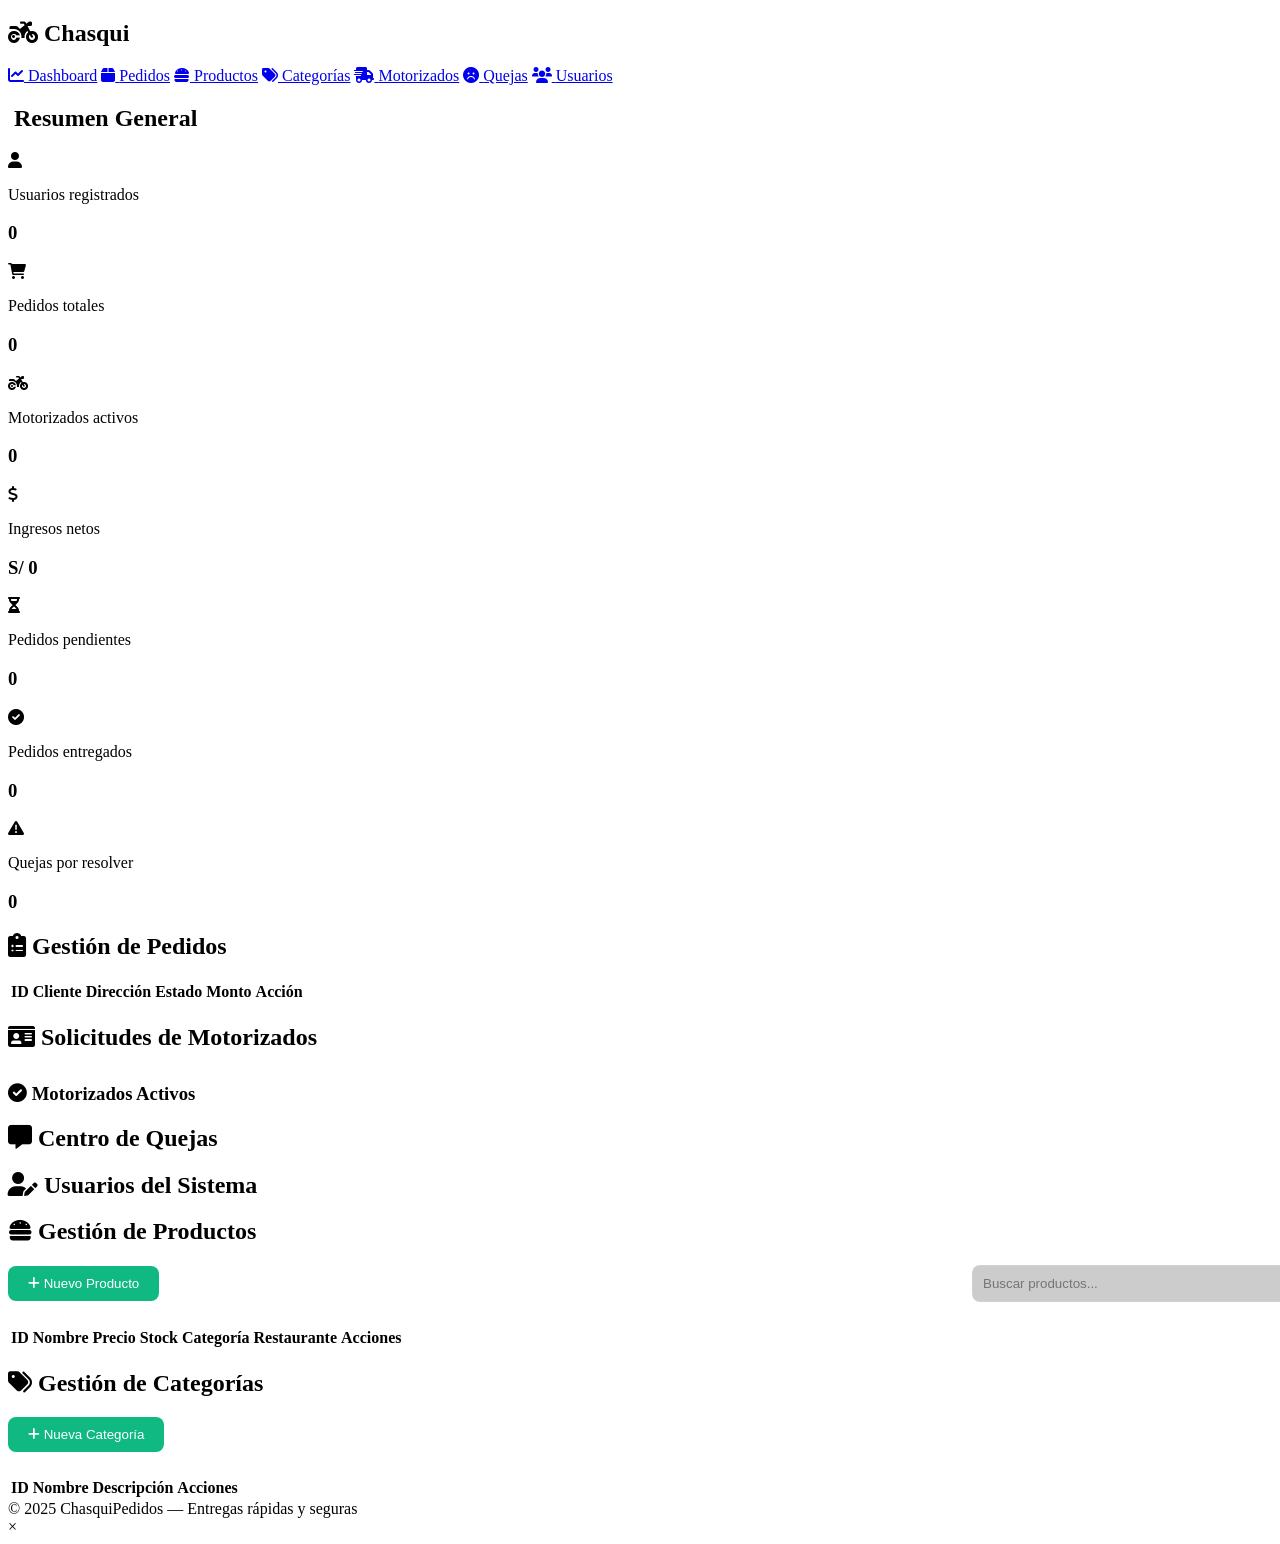
==== avance2final/app/src/main/resources/templates/admin.html @ f3abd0d1 "Initial commit" ====
<!DOCTYPE html>
<html lang="es" xmlns:th="http://www.thymeleaf.org">
<head>
    <meta charset="UTF-8">
    <meta name="viewport" content="width=device-width, initial-scale=1.0">
    <title>ChasquiPedidos | Panel Administrativo</title>
    
    <link href="https://fonts.googleapis.com/css2?family=Inter:opsz,wght@14..32,300;400;500;600;700&display=swap" rel="stylesheet">
    <link rel="stylesheet" href="https://cdnjs.cloudflare.com/ajax/libs/font-awesome/6.0.0-beta3/css/all.min.css">
    <link rel="stylesheet" th:href="@{/css/admin.css}">
</head>
<body>

<div class="admin-container">
    <aside class="sidebar">
        <h2><a th:href="@{/}" style="color: inherit; text-decoration: none;"><i class="fas fa-motorcycle"></i> <span>Chasqui</span></a></h2>
        <nav>
            <a href="#" onclick="showSection('dashboard')"><i class="fas fa-chart-line"></i> <span>Dashboard</span></a>
            <a href="#" onclick="showSection('pedidos')"><i class="fas fa-box"></i> <span>Pedidos</span></a>
            <a href="#" onclick="showSection('productos')"><i class="fas fa-hamburger"></i> <span>Productos</span></a>
            <a href="#" onclick="showSection('categorias')"><i class="fas fa-tags"></i> <span>Categorías</span></a>
            <a href="#" onclick="showSection('motorizados')"><i class="fas fa-truck-fast"></i> <span>Motorizados</span></a>
            <a href="#" onclick="showSection('quejas')"><i class="fas fa-frown"></i> <span>Quejas</span></a>
            <a href="#" onclick="showSection('usuarios')"><i class="fas fa-users"></i> <span>Usuarios</span></a>
        </nav>
    </aside>

    <main class="content">

        <section id="dashboard" class="section active">
            <h2><i class="fas fa-chart-simple"></i> Resumen General</h2>
            <div class="cards">
                <div class="card">
                    <div class="card-icon"><i class="fas fa-user"></i></div>
                    <div class="card-info">
                        <p>Usuarios registrados</p>
                        <h3 id="totalUsuarios">0</h3>
                    </div>
                </div>
                <div class="card">
                    <div class="card-icon"><i class="fas fa-shopping-cart"></i></div>
                    <div class="card-info">
                        <p>Pedidos totales</p>
                        <h3 id="totalPedidos">0</h3>
                    </div>
                </div>
                <div class="card">
                    <div class="card-icon"><i class="fas fa-motorcycle"></i></div>
                    <div class="card-info">
                        <p>Motorizados activos</p>
                        <h3 id="totalMotorizados">0</h3>
                    </div>
                </div>
                <div class="card">
                    <div class="card-icon"><i class="fas fa-dollar-sign"></i></div>
                    <div class="card-info">
                        <p>Ingresos netos</p>
                        <h3 id="totalIngresos">S/ 0</h3>
                    </div>
                </div>
            </div>
            <div class="cards secondary">
                <div class="card">
                    <div class="card-icon"><i class="fas fa-hourglass-half"></i></div>
                    <div class="card-info">
                        <p>Pedidos pendientes</p>
                        <h3 id="pendientesCount">0</h3>
                    </div>
                </div>
                <div class="card">
                    <div class="card-icon"><i class="fas fa-check-circle"></i></div>
                    <div class="card-info">
                        <p>Pedidos entregados</p>
                        <h3 id="entregadosCount">0</h3>
                    </div>
                </div>
                <div class="card">
                    <div class="card-icon"><i class="fas fa-exclamation-triangle"></i></div>
                    <div class="card-info">
                        <p>Quejas por resolver</p>
                        <h3 id="quejasPendientes">0</h3>
                    </div>
                </div>
            </div>
        </section>

        <section id="pedidos" class="section">
            <h2><i class="fas fa-clipboard-list"></i> Gestión de Pedidos</h2>
            <div class="table-wrapper">
                <table>
                    <thead>
                        <tr>
                            <th>ID</th>
                            <th>Cliente</th>
                            <th>Dirección</th>
                            <th>Estado</th>
                            <th>Monto</th>
                            <th>Acción</th>
                        </tr>
                    </thead>
                    <tbody id="tablaPedidos"></tbody>
                </table>
            </div>
        </section>

        <section id="motorizados" class="section">
            <h2><i class="fas fa-id-card"></i> Solicitudes de Motorizados</h2>
            <div id="listaMotorizados" class="motorizados-grid"></div>
            <div style="margin-top: 2rem;">
                <h3><i class="fas fa-check-circle"></i> Motorizados Activos</h3>
                <div id="activosList" class="motorizados-grid"></div>
            </div>
        </section>

        <section id="quejas" class="section">
            <h2><i class="fas fa-message"></i> Centro de Quejas</h2>
            <div id="quejasContainer"></div>
        </section>

        <section id="usuarios" class="section">
            <h2><i class="fas fa-user-pen"></i> Usuarios del Sistema</h2>
            <div id="usuariosLista" class="usuarios-grid"></div>
        </section>

        <section id="productos" class="section">
            <h2><i class="fas fa-hamburger"></i> Gestión de Productos</h2>
            <div style="display: flex; justify-content: space-between; align-items: center; margin-bottom: 1.5rem; gap: 15px; flex-wrap: wrap;">
                <button onclick="nuevoProducto()" style="background: #10b981; border: none; padding: 10px 20px; border-radius: 8px; color: white; cursor: pointer; font-weight: 500;">
                    <i class="fas fa-plus"></i> Nuevo Producto
                </button>
                <div style="max-width: 300px; flex: 1;">
                    <input type="text" id="buscarAdminProductos" placeholder="Buscar productos..." oninput="filtrarProductosAdmin()" style="width: 100%; padding: 10px; border-radius: 8px; border: 1px solid rgba(255,255,255,0.1); background: rgba(0,0,0,0.2); color: white;">
                </div>
            </div>
            <div class="table-wrapper">
                <table>
                    <thead>
                        <tr>
                            <th>ID</th>
                            <th>Nombre</th>
                            <th>Precio</th>
                            <th>Stock</th>
                            <th>Categoría</th>
                            <th>Restaurante</th>
                            <th>Acciones</th>
                        </tr>
                    </thead>
                    <tbody id="tablaProductos"></tbody>
                </table>
            </div>
        </section>

        <section id="categorias" class="section">
            <h2><i class="fas fa-tags"></i> Gestión de Categorías</h2>
            <div style="margin-bottom: 1.5rem;">
                <button onclick="nuevaCategoria()" style="background: #10b981; border: none; padding: 10px 20px; border-radius: 8px; color: white; cursor: pointer; font-weight: 500;">
                    <i class="fas fa-plus"></i> Nueva Categoría
                </button>
            </div>
            <div class="table-wrapper">
                <table>
                    <thead>
                        <tr>
                            <th>ID</th>
                            <th>Nombre</th>
                            <th>Descripción</th>
                            <th>Acciones</th>
                        </tr>
                    </thead>
                    <tbody id="tablaCategorias"></tbody>
                </table>
            </div>
        </section>
        
        <footer>© 2025 ChasquiPedidos — Entregas rápidas y seguras</footer>
    </main>
</div>

<div id="modal" class="modal hidden">
    <div class="modal-content">
        <span class="close-modal" onclick="closeModal()">&times;</span>
        <div id="modalBody"></div>
    </div>
</div>

<script th:src="@{/js/admin.js}"></script>
</body>
</html>
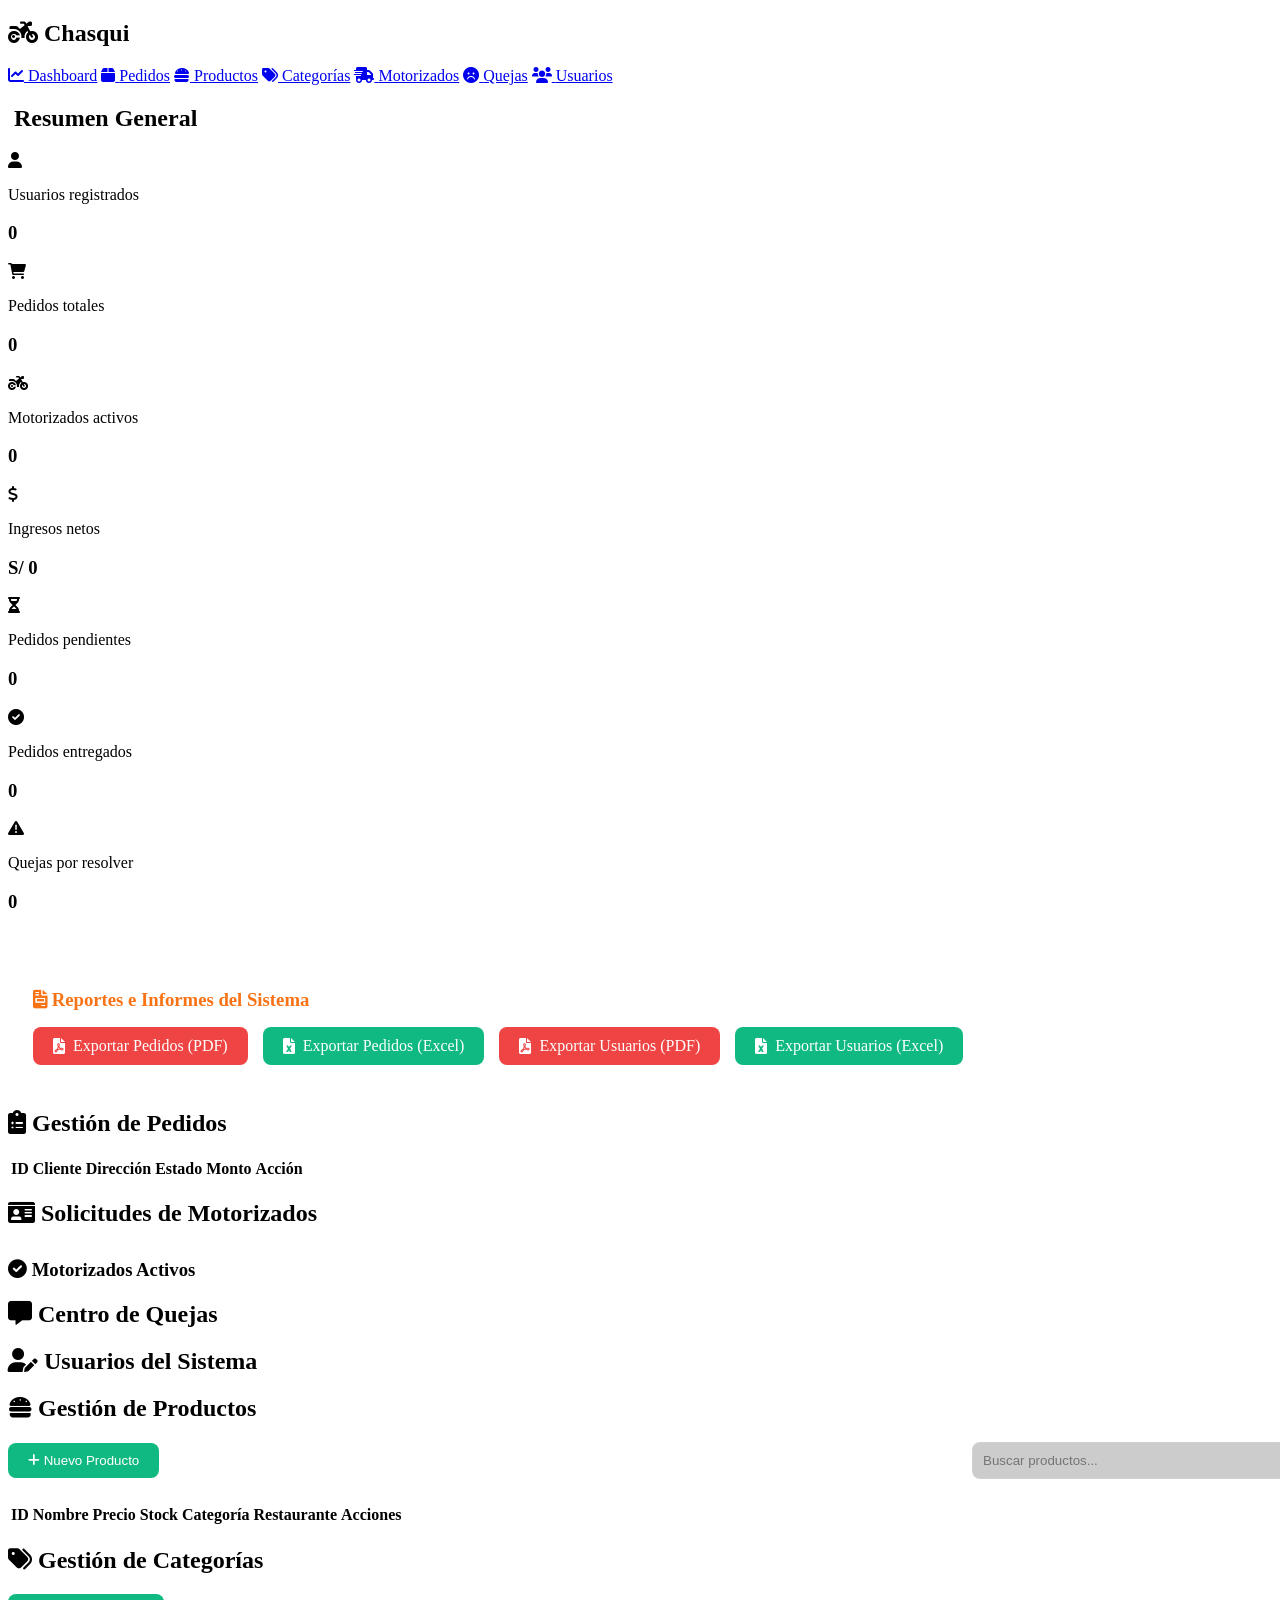
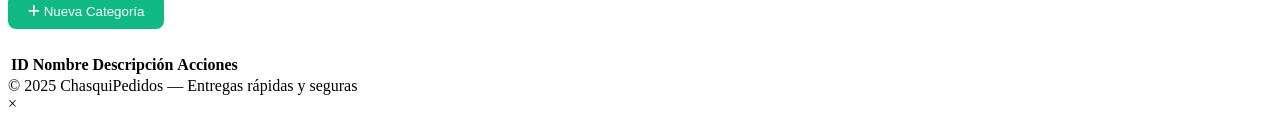
==== commit ba2356fb: "go" ====
--- a/avance2final/app/src/main/resources/templates/admin.html
+++ b/avance2final/app/src/main/resources/templates/admin.html
@@ -80,6 +80,25 @@
                         <p>Quejas por resolver</p>
                         <h3 id="quejasPendientes">0</h3>
                     </div>
+                </div>
+            </div>
+            
+            <!-- Sección de Reportes y Descargas -->
+            <div class="report-section" style="margin-top: 2rem; background: rgba(255, 255, 255, 0.05); padding: 1.5rem; border-radius: 12px; border: 1px solid rgba(255,255,255,0.1);">
+                <h3 style="margin-bottom: 1rem; color: #f97316;"><i class="fas fa-file-invoice"></i> Reportes e Informes del Sistema</h3>
+                <div style="display: flex; gap: 15px; flex-wrap: wrap;">
+                    <a th:href="@{/admin/reportes/pedidos/pdf}" class="btn" style="background: #ef4444; border: none; padding: 10px 20px; border-radius: 8px; color: white; text-decoration: none; font-weight: 500; display: inline-flex; align-items: center; gap: 8px; cursor: pointer;">
+                        <i class="fas fa-file-pdf"></i> Exportar Pedidos (PDF)
+                    </a>
+                    <a th:href="@{/admin/reportes/pedidos/excel}" class="btn" style="background: #10b981; border: none; padding: 10px 20px; border-radius: 8px; color: white; text-decoration: none; font-weight: 500; display: inline-flex; align-items: center; gap: 8px; cursor: pointer;">
+                        <i class="fas fa-file-excel"></i> Exportar Pedidos (Excel)
+                    </a>
+                    <a th:href="@{/admin/reportes/usuarios/pdf}" class="btn" style="background: #ef4444; border: none; padding: 10px 20px; border-radius: 8px; color: white; text-decoration: none; font-weight: 500; display: inline-flex; align-items: center; gap: 8px; cursor: pointer;">
+                        <i class="fas fa-file-pdf"></i> Exportar Usuarios (PDF)
+                    </a>
+                    <a th:href="@{/admin/reportes/usuarios/excel}" class="btn" style="background: #10b981; border: none; padding: 10px 20px; border-radius: 8px; color: white; text-decoration: none; font-weight: 500; display: inline-flex; align-items: center; gap: 8px; cursor: pointer;">
+                        <i class="fas fa-file-excel"></i> Exportar Usuarios (Excel)
+                    </a>
                 </div>
             </div>
         </section>
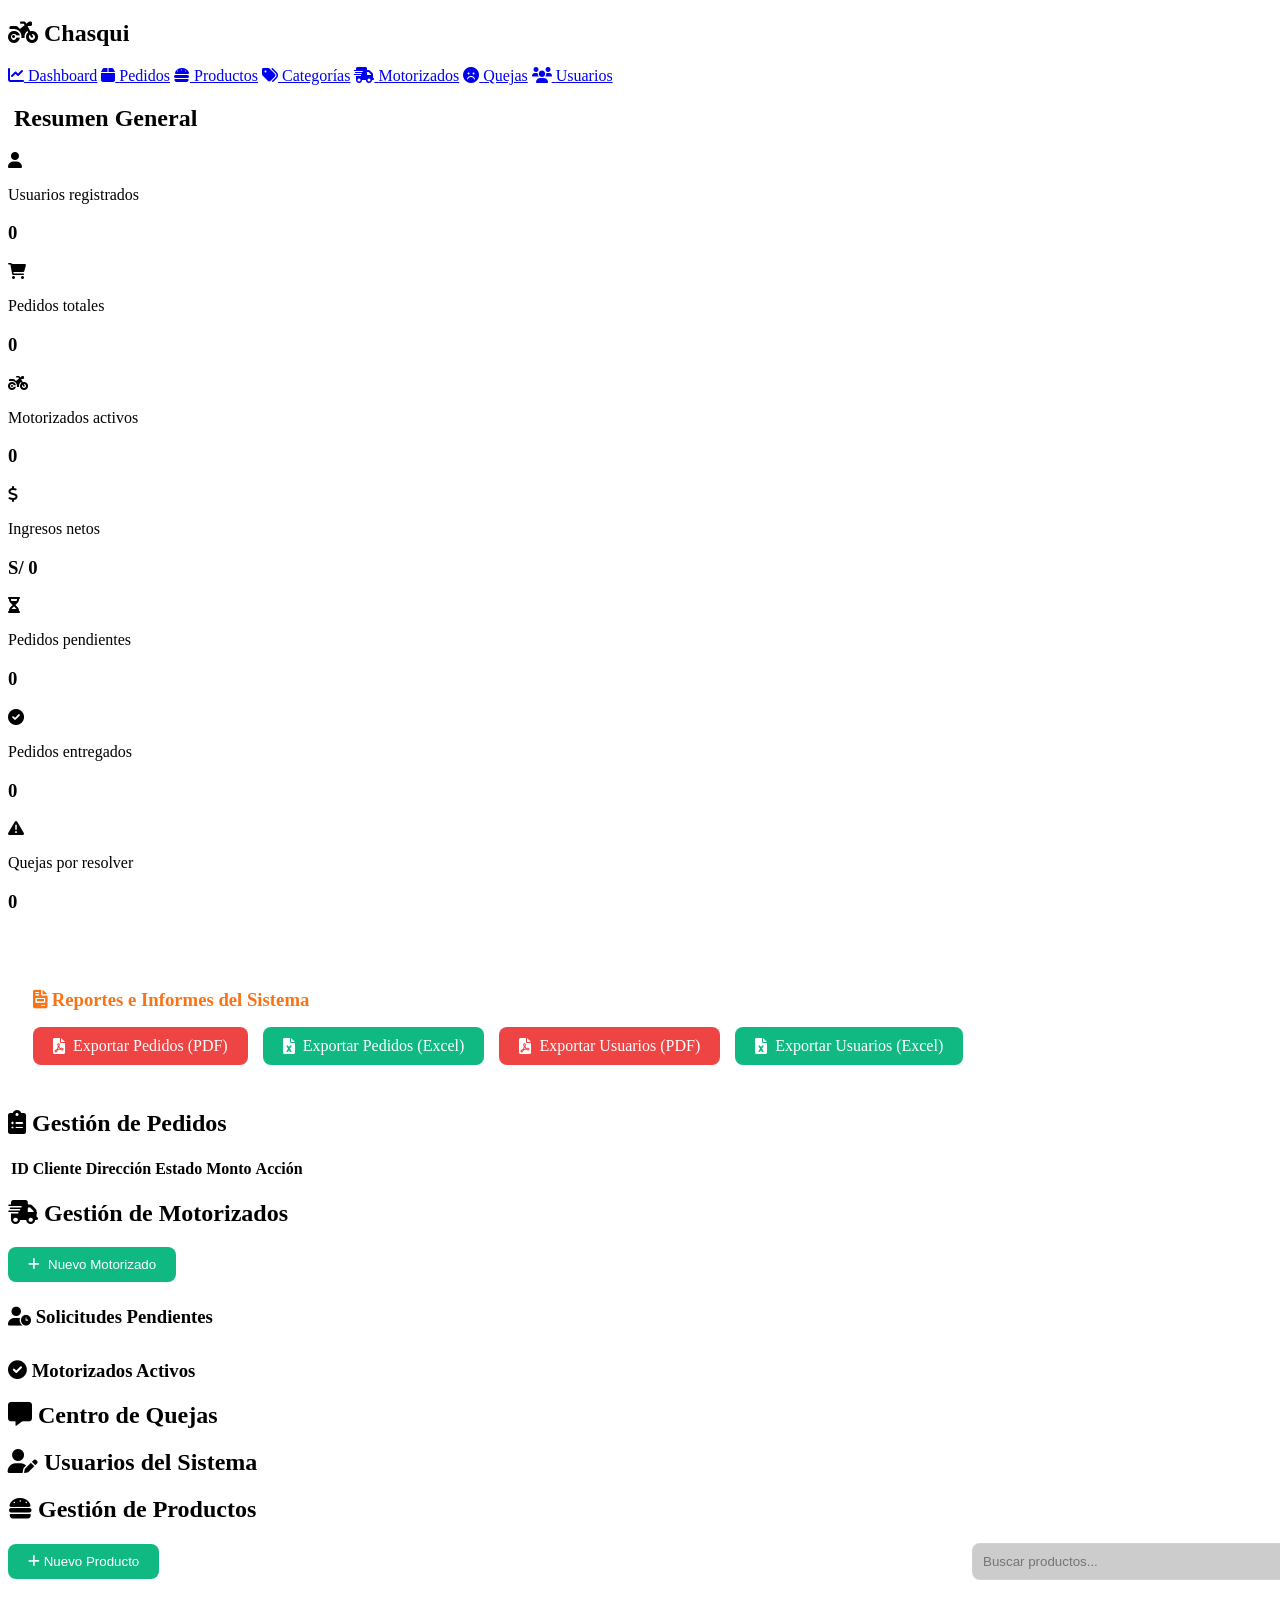
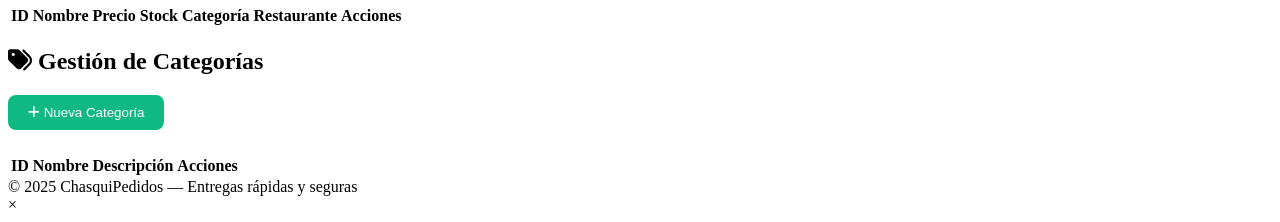
==== commit 56062c24: "ultima modi" ====
--- a/avance2final/app/src/main/resources/templates/admin.html
+++ b/avance2final/app/src/main/resources/templates/admin.html
@@ -123,8 +123,16 @@
         </section>
 
         <section id="motorizados" class="section">
-            <h2><i class="fas fa-id-card"></i> Solicitudes de Motorizados</h2>
-            <div id="listaMotorizados" class="motorizados-grid"></div>
+            <h2><i class="fas fa-truck-fast"></i> Gestión de Motorizados</h2>
+            <div style="margin-bottom: 1.5rem;">
+                <button onclick="nuevoMotorizado()" style="background: #10b981; border: none; padding: 10px 20px; border-radius: 8px; color: white; cursor: pointer; font-weight: 500; display: inline-flex; align-items: center; gap: 8px;">
+                    <i class="fas fa-plus"></i> Nuevo Motorizado
+                </button>
+            </div>
+            <div>
+                <h3><i class="fas fa-user-clock"></i> Solicitudes Pendientes</h3>
+                <div id="listaMotorizados" class="motorizados-grid"></div>
+            </div>
             <div style="margin-top: 2rem;">
                 <h3><i class="fas fa-check-circle"></i> Motorizados Activos</h3>
                 <div id="activosList" class="motorizados-grid"></div>
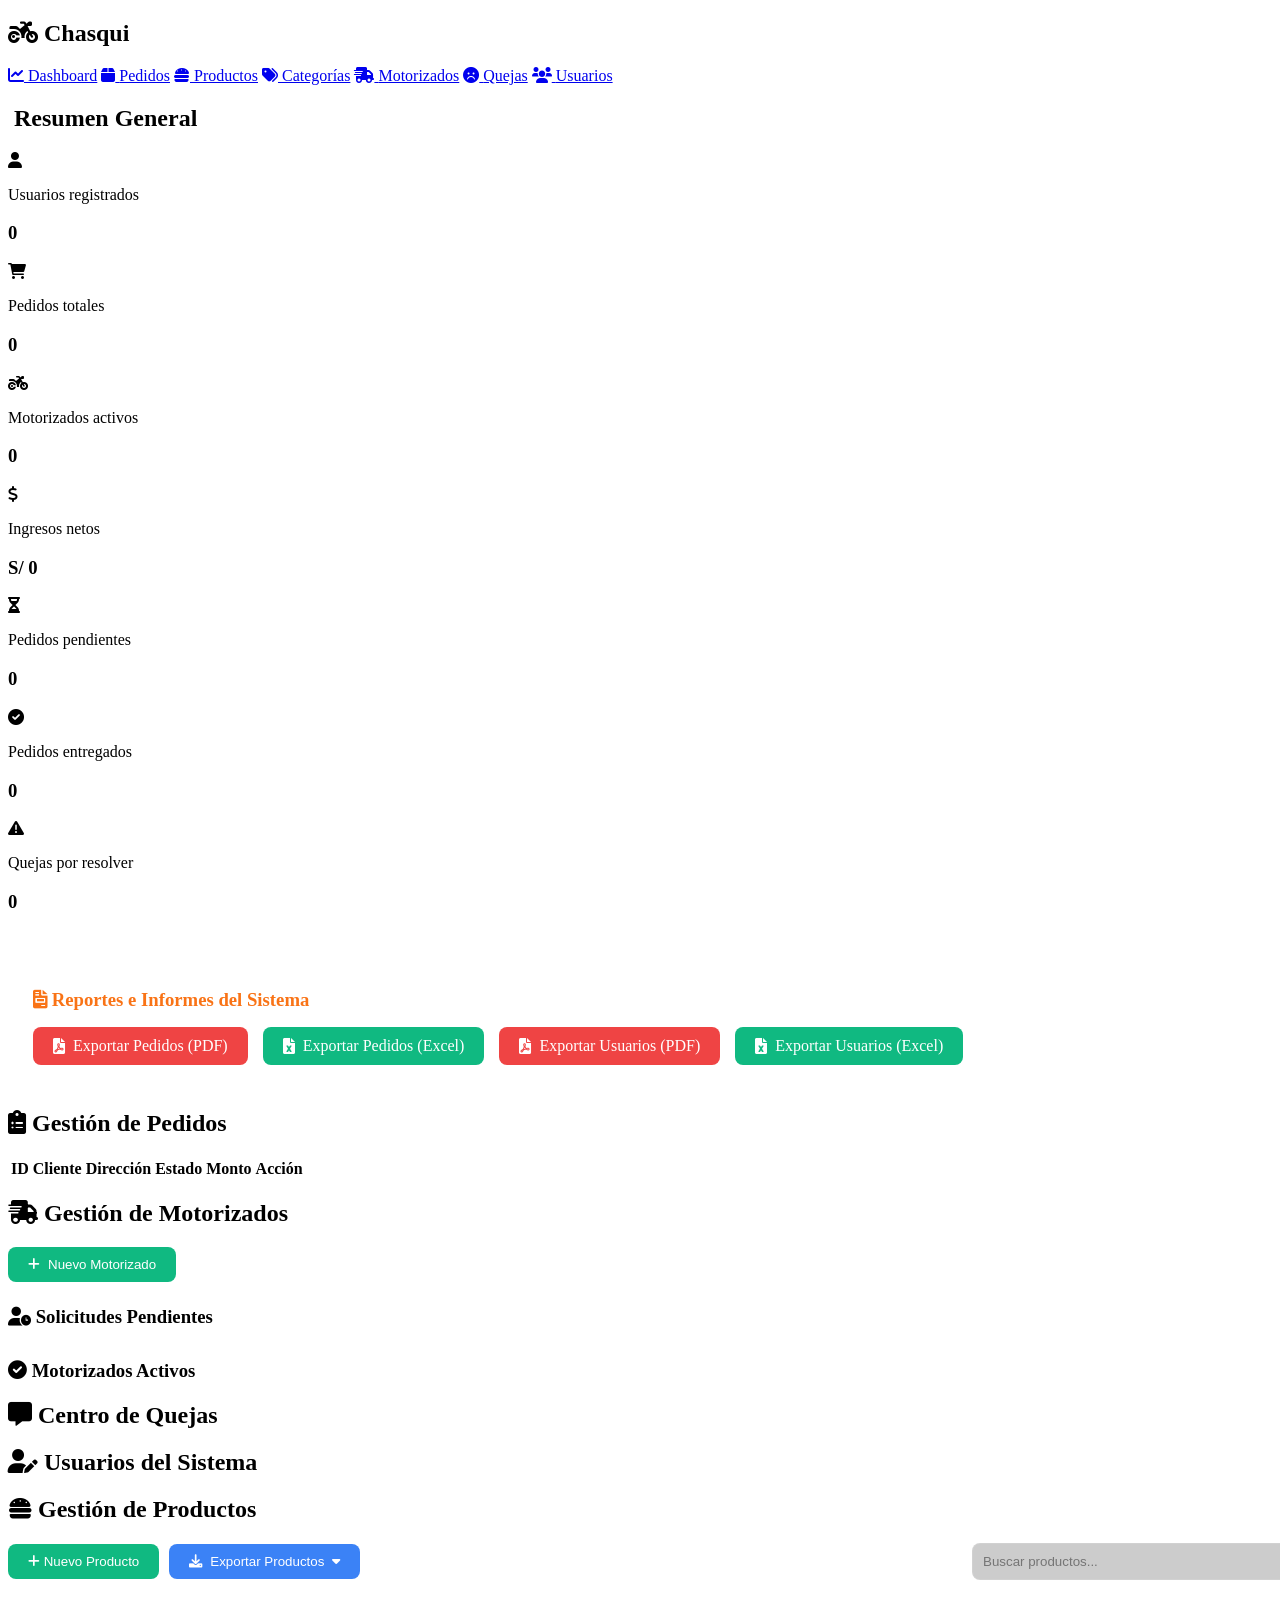
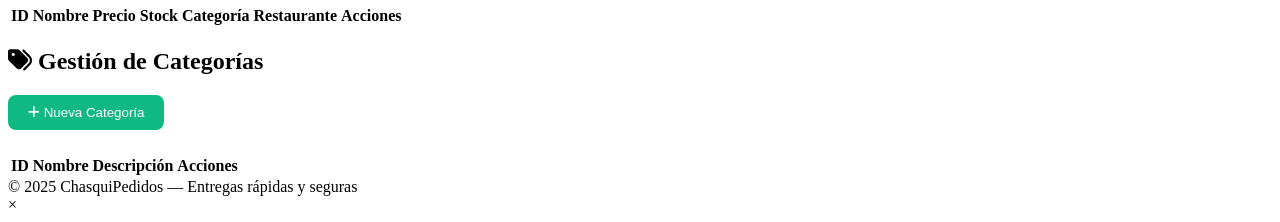
==== commit 594e0d27: "stock" ====
--- a/avance2final/app/src/main/resources/templates/admin.html
+++ b/avance2final/app/src/main/resources/templates/admin.html
@@ -152,9 +152,21 @@
         <section id="productos" class="section">
             <h2><i class="fas fa-hamburger"></i> Gestión de Productos</h2>
             <div style="display: flex; justify-content: space-between; align-items: center; margin-bottom: 1.5rem; gap: 15px; flex-wrap: wrap;">
-                <button onclick="nuevoProducto()" style="background: #10b981; border: none; padding: 10px 20px; border-radius: 8px; color: white; cursor: pointer; font-weight: 500;">
-                    <i class="fas fa-plus"></i> Nuevo Producto
-                </button>
+                <div style="display: flex; gap: 10px; align-items: center;">
+                    <button onclick="nuevoProducto()" style="background: #10b981; border: none; padding: 10px 20px; border-radius: 8px; color: white; cursor: pointer; font-weight: 500;">
+                        <i class="fas fa-plus"></i> Nuevo Producto
+                    </button>
+                    
+                    <div style="position: relative; display: inline-block;" onmouseover="this.querySelector('.dropdown-content').style.display='block'" onmouseout="this.querySelector('.dropdown-content').style.display='none'">
+                        <button style="background: #3b82f6; border: none; padding: 10px 20px; border-radius: 8px; color: white; cursor: pointer; font-weight: 500; display: inline-flex; align-items: center; gap: 8px;">
+                            <i class="fas fa-download"></i> Exportar Productos <i class="fas fa-caret-down"></i>
+                        </button>
+                        <div class="dropdown-content" style="display: none; position: absolute; background-color: #1f2937; min-width: 170px; box-shadow: 0px 8px 16px 0px rgba(0,0,0,0.5); z-index: 10; border-radius: 8px; overflow: hidden; top: 100%; left: 0; border: 1px solid rgba(255,255,255,0.1); margin-top: 5px;">
+                            <a href="#" onclick="exportarProductos('pdf'); return false;" style="color: white; padding: 12px 16px; text-decoration: none; display: block; border-bottom: 1px solid rgba(255,255,255,0.05); transition: background 0.3s;"><i class="fas fa-file-pdf" style="color: #ef4444; width: 20px;"></i> PDF</a>
+                            <a href="#" onclick="exportarProductos('excel'); return false;" style="color: white; padding: 12px 16px; text-decoration: none; display: block; transition: background 0.3s;"><i class="fas fa-file-excel" style="color: #10b981; width: 20px;"></i> Excel (.xlsx)</a>
+                        </div>
+                    </div>
+                </div>
                 <div style="max-width: 300px; flex: 1;">
                     <input type="text" id="buscarAdminProductos" placeholder="Buscar productos..." oninput="filtrarProductosAdmin()" style="width: 100%; padding: 10px; border-radius: 8px; border: 1px solid rgba(255,255,255,0.1); background: rgba(0,0,0,0.2); color: white;">
                 </div>
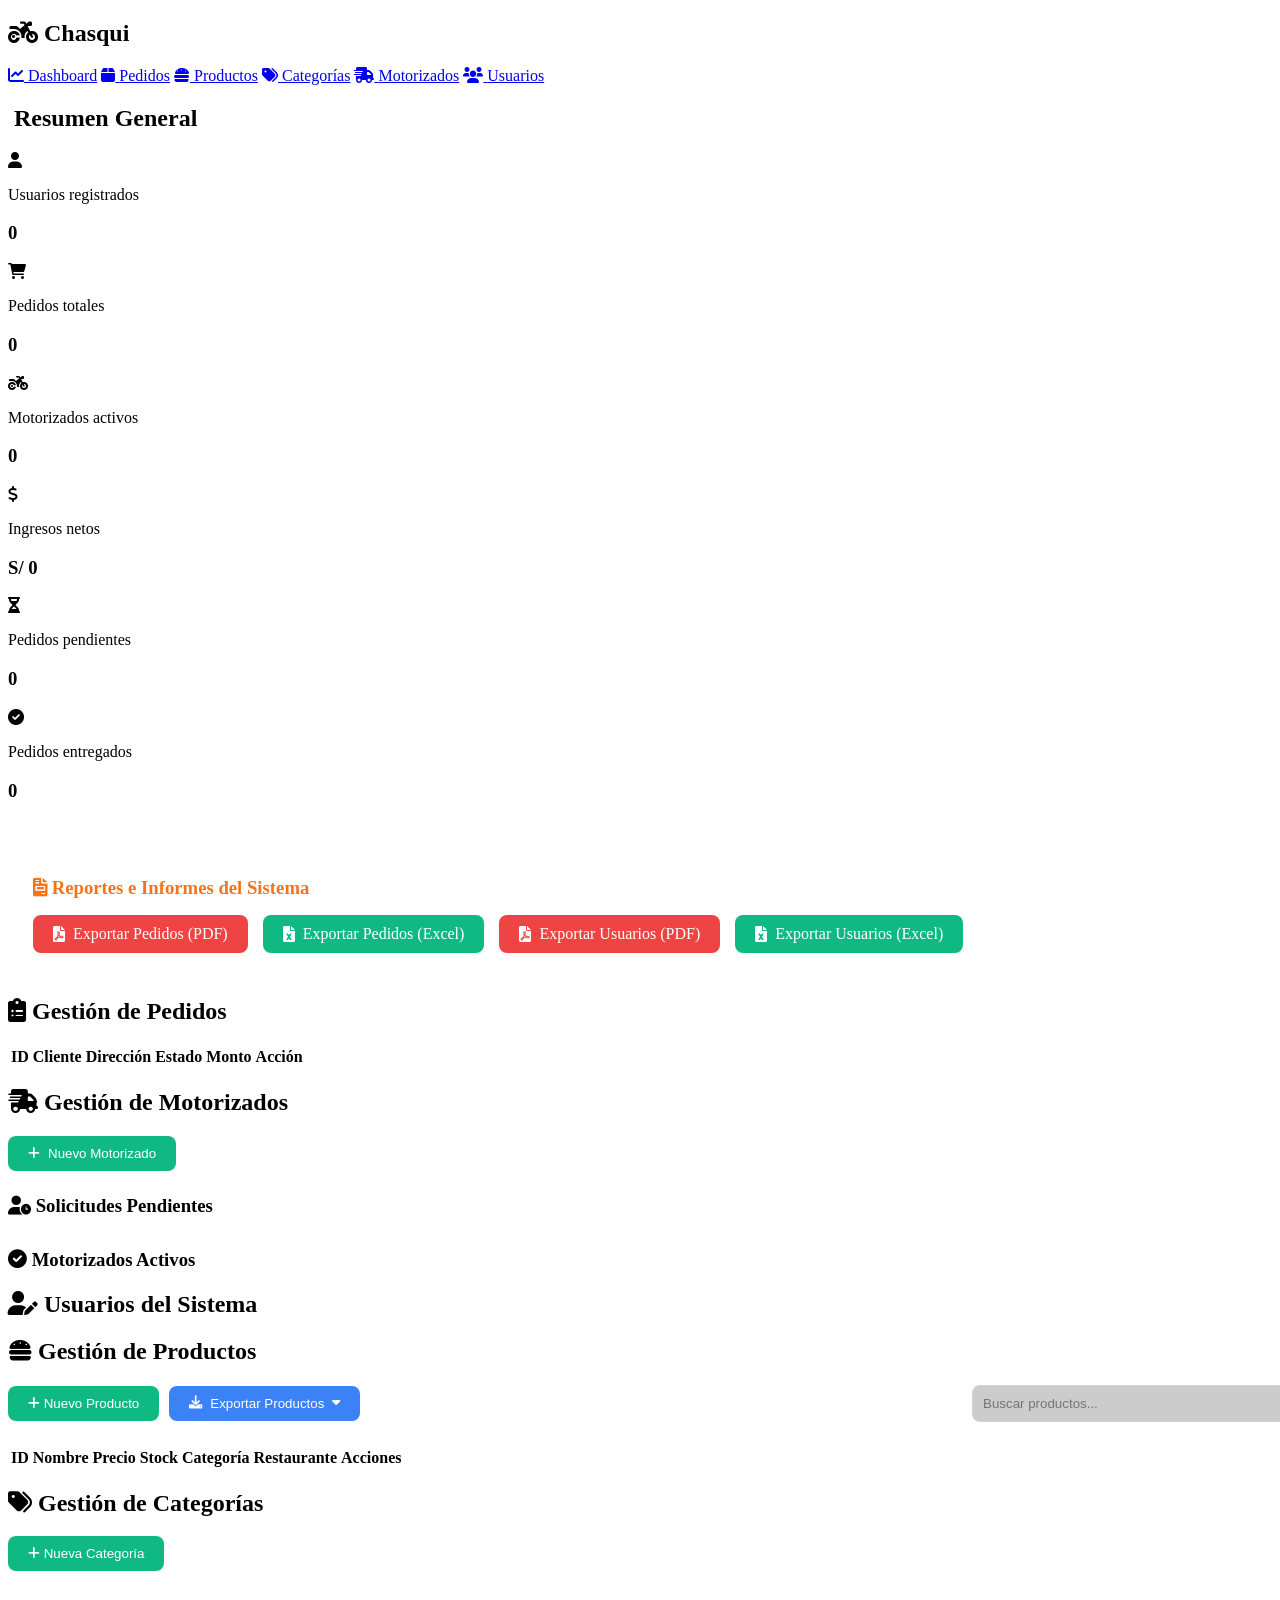
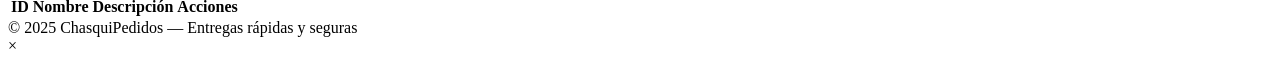
==== commit 0ef70565: "G" ====
--- a/avance2final/app/src/main/resources/templates/admin.html
+++ b/avance2final/app/src/main/resources/templates/admin.html
@@ -20,7 +20,6 @@
             <a href="#" onclick="showSection('productos')"><i class="fas fa-hamburger"></i> <span>Productos</span></a>
             <a href="#" onclick="showSection('categorias')"><i class="fas fa-tags"></i> <span>Categorías</span></a>
             <a href="#" onclick="showSection('motorizados')"><i class="fas fa-truck-fast"></i> <span>Motorizados</span></a>
-            <a href="#" onclick="showSection('quejas')"><i class="fas fa-frown"></i> <span>Quejas</span></a>
             <a href="#" onclick="showSection('usuarios')"><i class="fas fa-users"></i> <span>Usuarios</span></a>
         </nav>
     </aside>
@@ -72,13 +71,6 @@
                     <div class="card-info">
                         <p>Pedidos entregados</p>
                         <h3 id="entregadosCount">0</h3>
-                    </div>
-                </div>
-                <div class="card">
-                    <div class="card-icon"><i class="fas fa-exclamation-triangle"></i></div>
-                    <div class="card-info">
-                        <p>Quejas por resolver</p>
-                        <h3 id="quejasPendientes">0</h3>
                     </div>
                 </div>
             </div>
@@ -139,11 +131,6 @@
             </div>
         </section>
 
-        <section id="quejas" class="section">
-            <h2><i class="fas fa-message"></i> Centro de Quejas</h2>
-            <div id="quejasContainer"></div>
-        </section>
-
         <section id="usuarios" class="section">
             <h2><i class="fas fa-user-pen"></i> Usuarios del Sistema</h2>
             <div id="usuariosLista" class="usuarios-grid"></div>
@@ -157,13 +144,13 @@
                         <i class="fas fa-plus"></i> Nuevo Producto
                     </button>
                     
-                    <div style="position: relative; display: inline-block;" onmouseover="this.querySelector('.dropdown-content').style.display='block'" onmouseout="this.querySelector('.dropdown-content').style.display='none'">
-                        <button style="background: #3b82f6; border: none; padding: 10px 20px; border-radius: 8px; color: white; cursor: pointer; font-weight: 500; display: inline-flex; align-items: center; gap: 8px;">
+                    <div style="position: relative; display: inline-block;" id="exportDropdownContainer">
+                        <button onclick="toggleDropdown(event)" style="background: #3b82f6; border: none; padding: 10px 20px; border-radius: 8px; color: white; cursor: pointer; font-weight: 500; display: inline-flex; align-items: center; gap: 8px;">
                             <i class="fas fa-download"></i> Exportar Productos <i class="fas fa-caret-down"></i>
                         </button>
-                        <div class="dropdown-content" style="display: none; position: absolute; background-color: #1f2937; min-width: 170px; box-shadow: 0px 8px 16px 0px rgba(0,0,0,0.5); z-index: 10; border-radius: 8px; overflow: hidden; top: 100%; left: 0; border: 1px solid rgba(255,255,255,0.1); margin-top: 5px;">
-                            <a href="#" onclick="exportarProductos('pdf'); return false;" style="color: white; padding: 12px 16px; text-decoration: none; display: block; border-bottom: 1px solid rgba(255,255,255,0.05); transition: background 0.3s;"><i class="fas fa-file-pdf" style="color: #ef4444; width: 20px;"></i> PDF</a>
-                            <a href="#" onclick="exportarProductos('excel'); return false;" style="color: white; padding: 12px 16px; text-decoration: none; display: block; transition: background 0.3s;"><i class="fas fa-file-excel" style="color: #10b981; width: 20px;"></i> Excel (.xlsx)</a>
+                        <div id="exportDropdownMenu" class="dropdown-content" style="display: none; position: absolute; background-color: #1f2937; min-width: 170px; box-shadow: 0px 8px 16px 0px rgba(0,0,0,0.5); z-index: 10; border-radius: 8px; overflow: hidden; top: 100%; left: 0; border: 1px solid rgba(255,255,255,0.1); margin-top: 5px;">
+                            <a href="#" onclick="exportarProductos('pdf'); document.getElementById('exportDropdownMenu').style.display='none'; return false;" style="color: white; padding: 12px 16px; text-decoration: none; display: block; border-bottom: 1px solid rgba(255,255,255,0.05); transition: background 0.3s;"><i class="fas fa-file-pdf" style="color: #ef4444; width: 20px;"></i> PDF</a>
+                            <a href="#" onclick="exportarProductos('excel'); document.getElementById('exportDropdownMenu').style.display='none'; return false;" style="color: white; padding: 12px 16px; text-decoration: none; display: block; transition: background 0.3s;"><i class="fas fa-file-excel" style="color: #10b981; width: 20px;"></i> Excel (.xlsx)</a>
                         </div>
                     </div>
                 </div>
